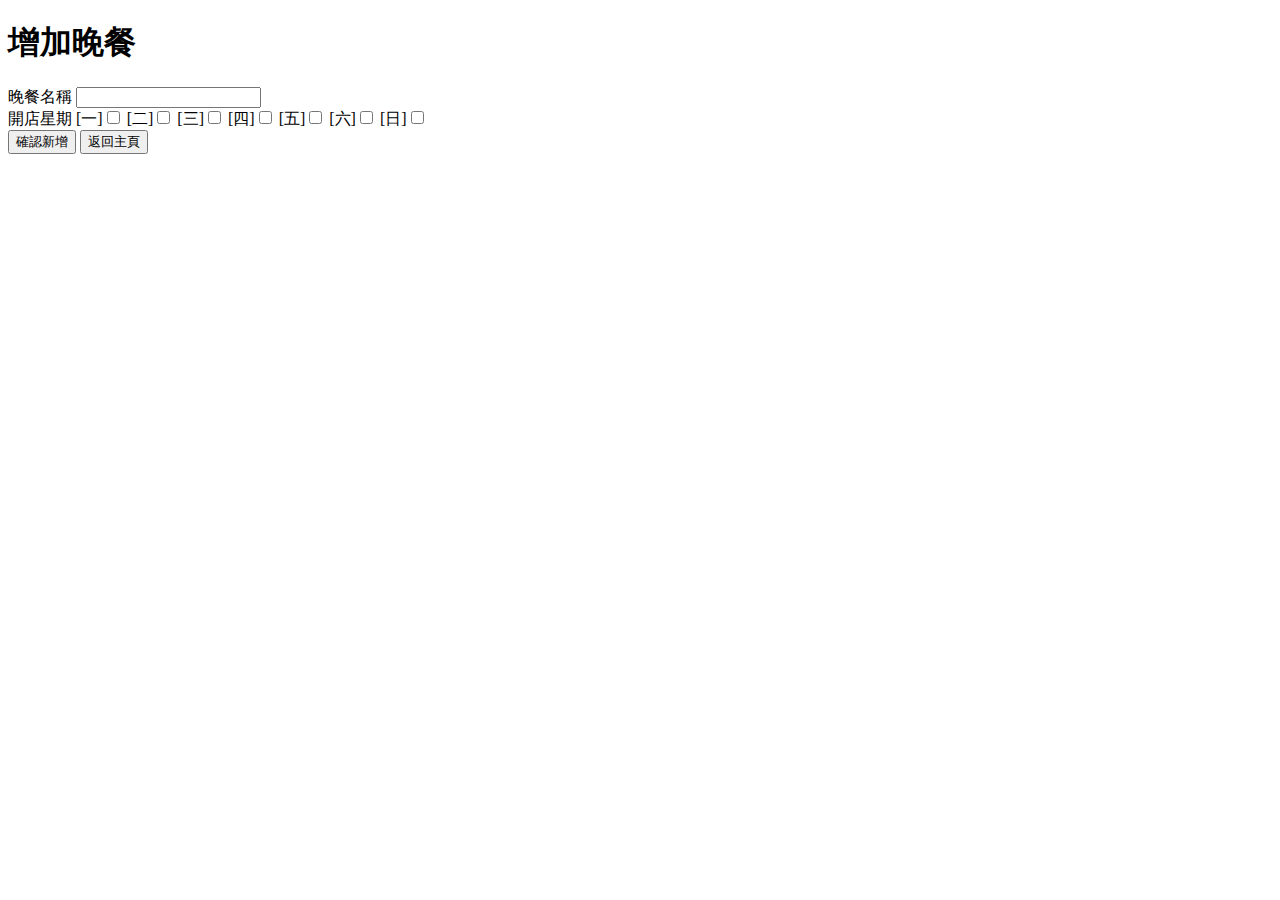
==== templates/insert.html @ ebabe035 "init change the data of dinner" ====
<!DOCTYPE html>
<html lang="en">
<head>
    <meta charset="UTF-8">
    <title>增加晚餐</title>
    <script src="../static/myJavascript.js"></script>
    <script src="../static/jquery-3.6.0.js"></script>
</head>
<body>
<h1>增加晚餐</h1>
<tr>
    <form action="" id="inputForm">
        晚餐名稱
        <input type="Text" name="addData" id="inputBox" value=""><br>
    </form>
    開店星期
    <td>
        [一]<input type="checkbox" id="mon">
        [二]<input type="checkbox" id="thes">
        [三]<input type="checkbox" id="wed">
        [四]<input type="checkbox" id="thr">
        [五]<input type="checkbox" id="fri">
        [六]<input type="checkbox" id="sat">
        [日]<input type="checkbox" id="sun">
    </td>

    <div id="Result"></div>
</tr>
<tr>
    <button id="Insert">確認新增</button>
    <button onclick=location.href='/'>返回主頁</button>
</tr>
<script>
    $(function () {
        const $btn = $('#Insert');
        $btn.off("click").on("click", function () {
            const $herf = "/" + ($(' #inputForm').serialize());
            if ($herf !== "/addData=") {
                Insert($herf);
            } else {
                alert("輸入框內無內容，請確認後再次點擊”確認添加“");
            }
        });
    });
</script>
</body>
</html>
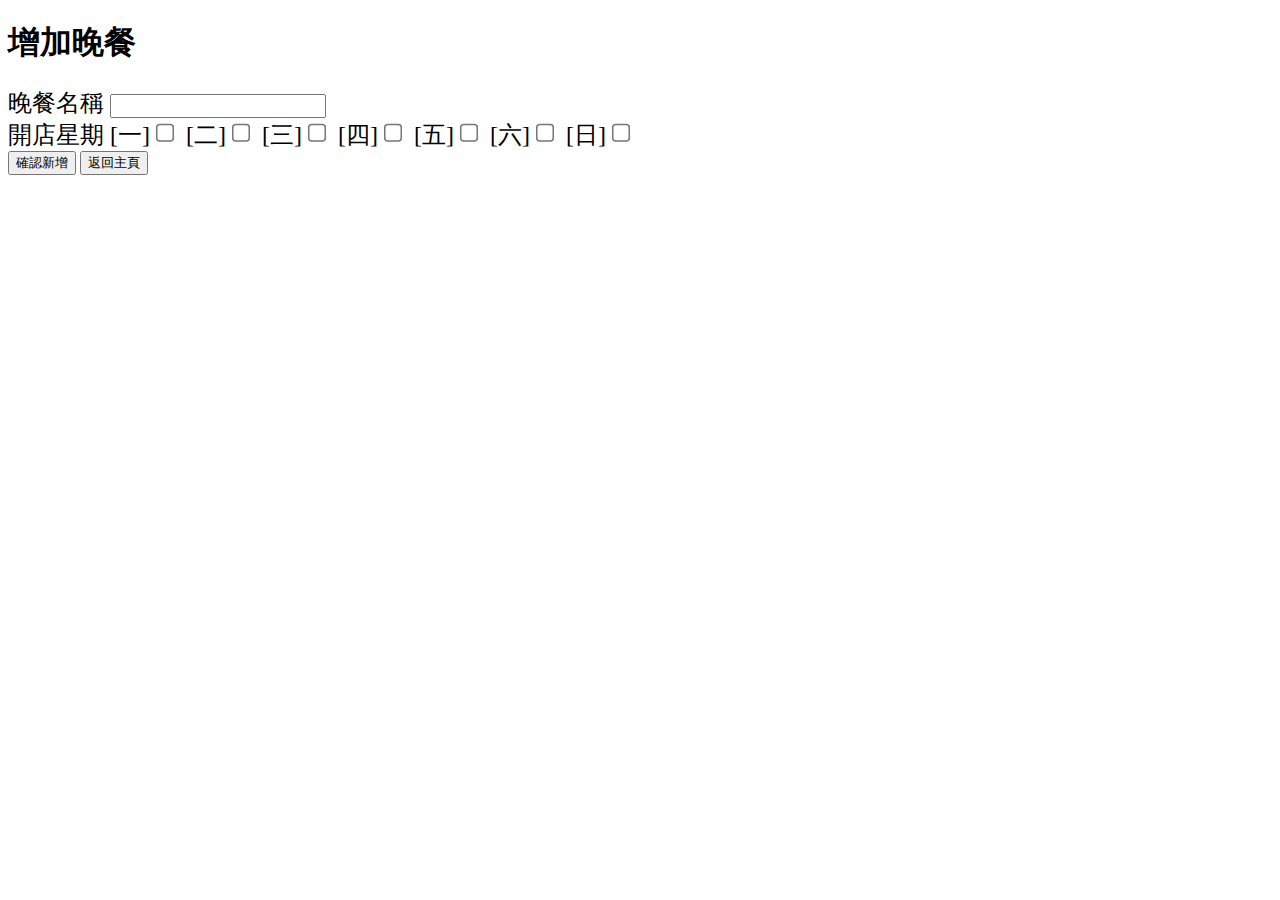
==== commit 8471256a: "Change ui design" ====
--- a/templates/insert.html
+++ b/templates/insert.html
@@ -5,30 +5,32 @@
     <title>增加晚餐</title>
     <script src="../static/myJavascript.js"></script>
     <script src="../static/jquery-3.6.0.js"></script>
+    <link rel="stylesheet" type="text/css" href="../static/myCSS.css">
 </head>
 <body>
-<h1>增加晚餐</h1>
+<h1 class="titile">增加晚餐</h1>
 <tr>
     <form action="" id="inputForm">
-        晚餐名稱
-        <input type="Text" name="addData" id="inputBox" value=""><br>
+        <div style="font-size: 24px">
+            晚餐名稱
+            <input type="Text" name="addData" id="inputBox" value="" style="zoom: 120%"><br>
+        </div>
     </form>
-    開店星期
-    <td>
-        [一]<input type="checkbox" id="mon">
-        [二]<input type="checkbox" id="thes">
-        [三]<input type="checkbox" id="wed">
-        [四]<input type="checkbox" id="thr">
-        [五]<input type="checkbox" id="fri">
-        [六]<input type="checkbox" id="sat">
-        [日]<input type="checkbox" id="sun">
-    </td>
+    <div style="font-size: 24px">
+        開店星期
+        [一]<input type="checkbox" id="mon" style="zoom: 150%">
+        [二]<input type="checkbox" id="thes"style="zoom: 150%">
+        [三]<input type="checkbox" id="wed"style="zoom: 150%">
+        [四]<input type="checkbox" id="thr"style="zoom: 150%">
+        [五]<input type="checkbox" id="fri"style="zoom: 150%">
+        [六]<input type="checkbox" id="sat"style="zoom: 150%">
+        [日]<input type="checkbox" id="sun"style="zoom: 150%">
+    </div>
 
     <div id="Result"></div>
-</tr>
 <tr>
-    <button id="Insert">確認新增</button>
-    <button onclick=location.href='/'>返回主頁</button>
+    <button id="Insert" class="FuncBtn">確認新增</button>
+    <button onclick=location.href='/' class="FuncBtn">返回主頁</button>
 </tr>
 <script>
     $(function () {
